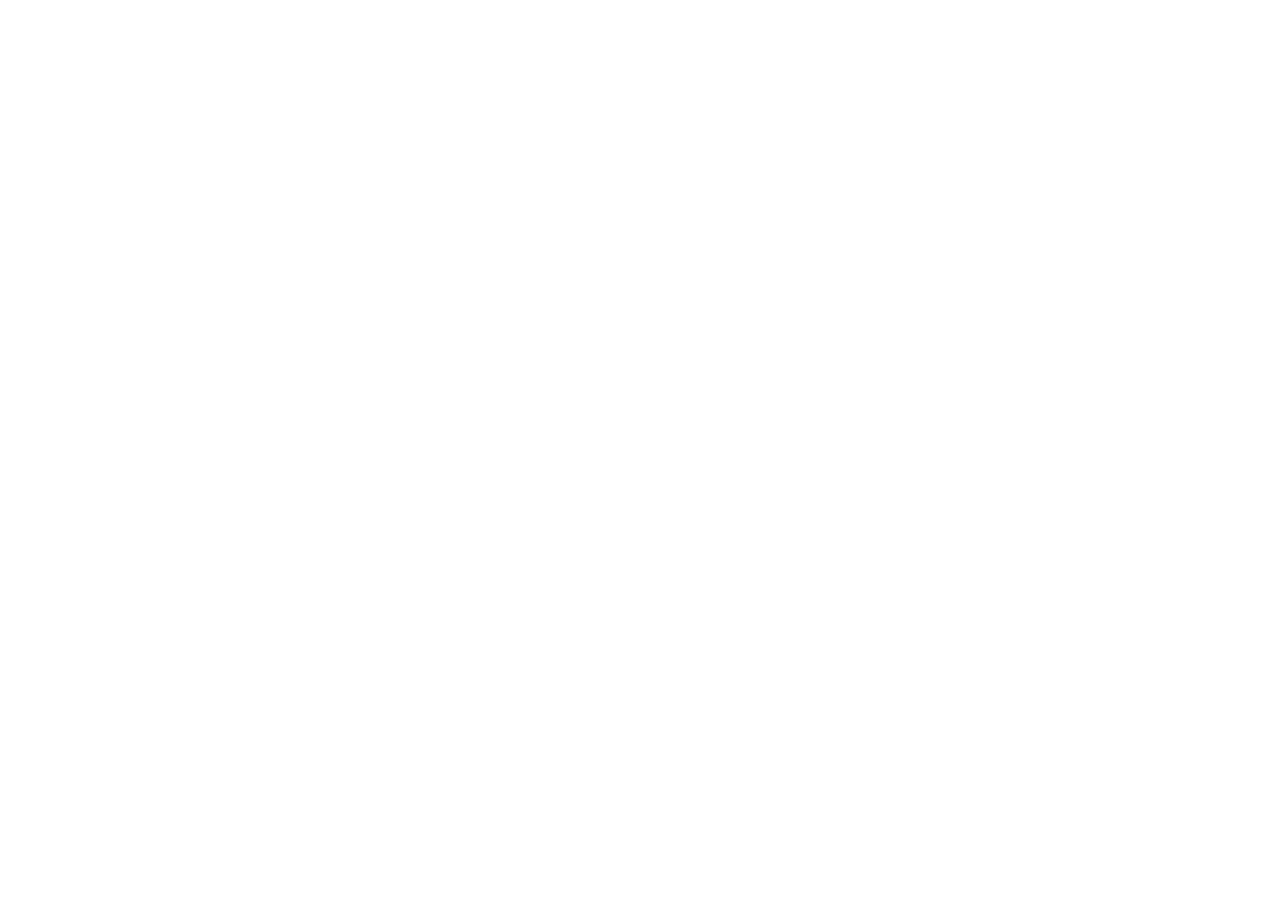
==== index.html @ e0a83cbc "Se agrega index.html" ====
<!DOCTYPE html>
<html lang="es">
<head>
    <meta charset="UTF-8">
    <meta name="viewport" content="width=device-width, initial-scale=1.0">
    <title>Tienda Online</title>
    <link href="https://cdn.jsdelivr.net/npm/bootstrap@5.3.0-alpha1/dist/css/bootstrap.min.css" rel="stylesheet">
    <style>
        /* Estilos adicionales personalizados */
        /* Puedes agregar estilos personalizados aquí */
    </style>
</head>
<body>

    
</body>
</html>
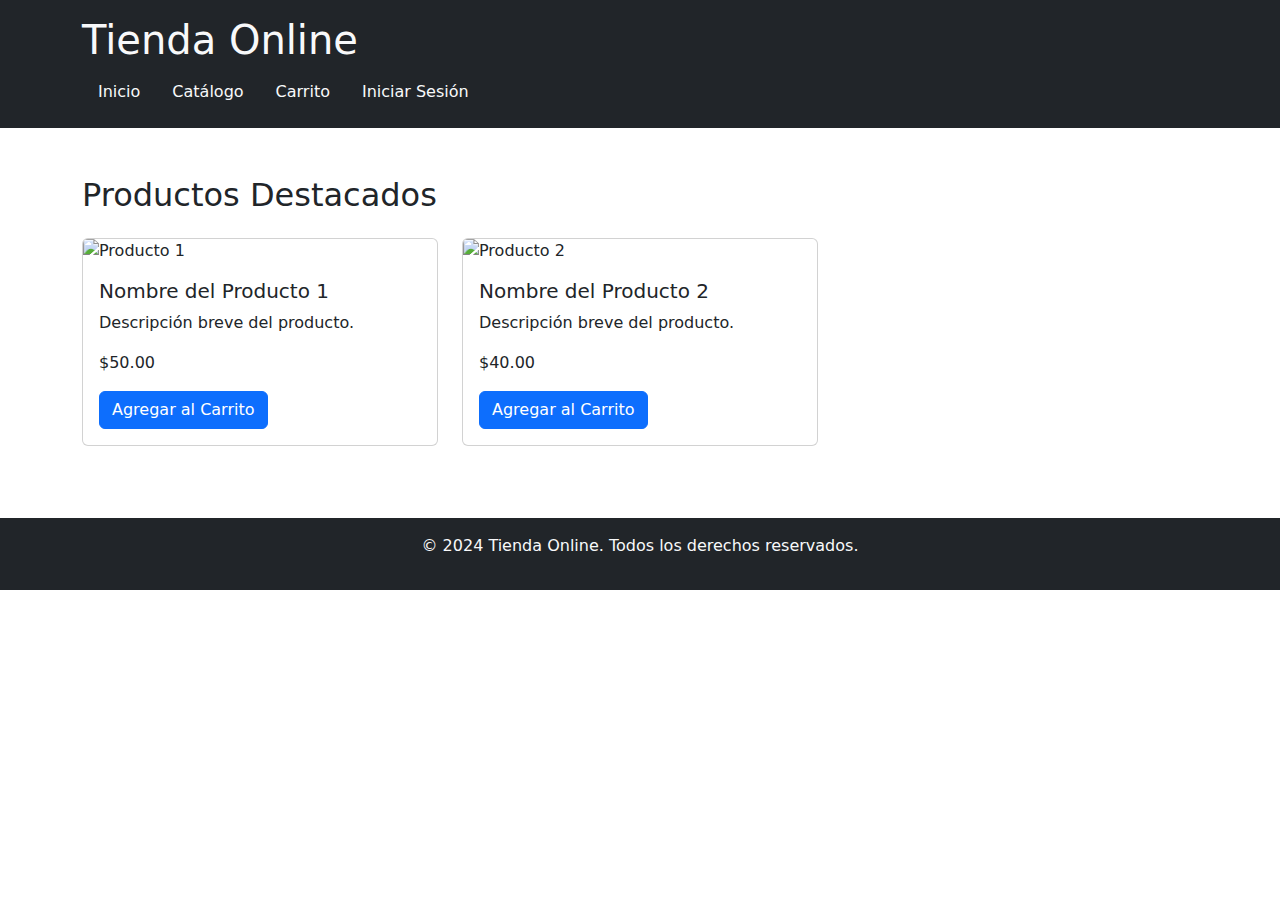
==== commit c983ba95: "Se agrega el cuerpo" ====
--- a/index.html
+++ b/index.html
@@ -11,7 +11,58 @@
     </style>
 </head>
 <body>
+    <header class="bg-dark py-3">
+        <div class="container">
+            <h1 class="text-light">Tienda Online</h1>
+            <nav>
+                <ul class="nav">
+                    <li class="nav-item"><a class="nav-link text-light" href="#">Inicio</a></li>
+                    <li class="nav-item"><a class="nav-link text-light" href="#">Catálogo</a></li>
+                    <li class="nav-item"><a class="nav-link text-light" href="#">Carrito</a></li>
+                    <li class="nav-item"><a class="nav-link text-light" href="#">Iniciar Sesión</a></li>
+                </ul>
+            </nav>
+        </div>
+    </header>
+    
+    <section class="py-5">
+        <div class="container">
+            <h2 class="mb-4">Productos Destacados</h2>
+            <div class="row">
+                <div class="col-md-4 mb-4">
+                    <div class="card">
+                        <img src="producto1.jpg" class="card-img-top" alt="Producto 1">
+                        <div class="card-body">
+                            <h5 class="card-title">Nombre del Producto 1</h5>
+                            <p class="card-text">Descripción breve del producto.</p>
+                            <p class="card-text">$50.00</p>
+                            <a href="#" class="btn btn-primary">Agregar al Carrito</a>
+                        </div>
+                    </div>
+                </div>
+                <div class="col-md-4 mb-4">
+                    <div class="card">
+                        <img src="producto2.jpg" class="card-img-top" alt="Producto 2">
+                        <div class="card-body">
+                            <h5 class="card-title">Nombre del Producto 2</h5>
+                            <p class="card-text">Descripción breve del producto.</p>
+                            <p class="card-text">$40.00</p>
+                            <a href="#" class="btn btn-primary">Agregar al Carrito</a>
+                        </div>
+                    </div>
+                </div>
+                <!-- Más productos destacados aquí -->
+            </div>
+        </div>
+    </section>
 
+    <footer class="bg-dark py-3 text-light text-center">
+        <div class="container">
+            <p>&copy; 2024 Tienda Online. Todos los derechos reservados.</p>
+        </div>
+    </footer>
+
+    <script src="https://cdn.jsdelivr.net/npm/bootstrap@5.3.0-alpha1/dist/js/bootstrap.bundle.min.js"></script>
     
 </body>
 </html>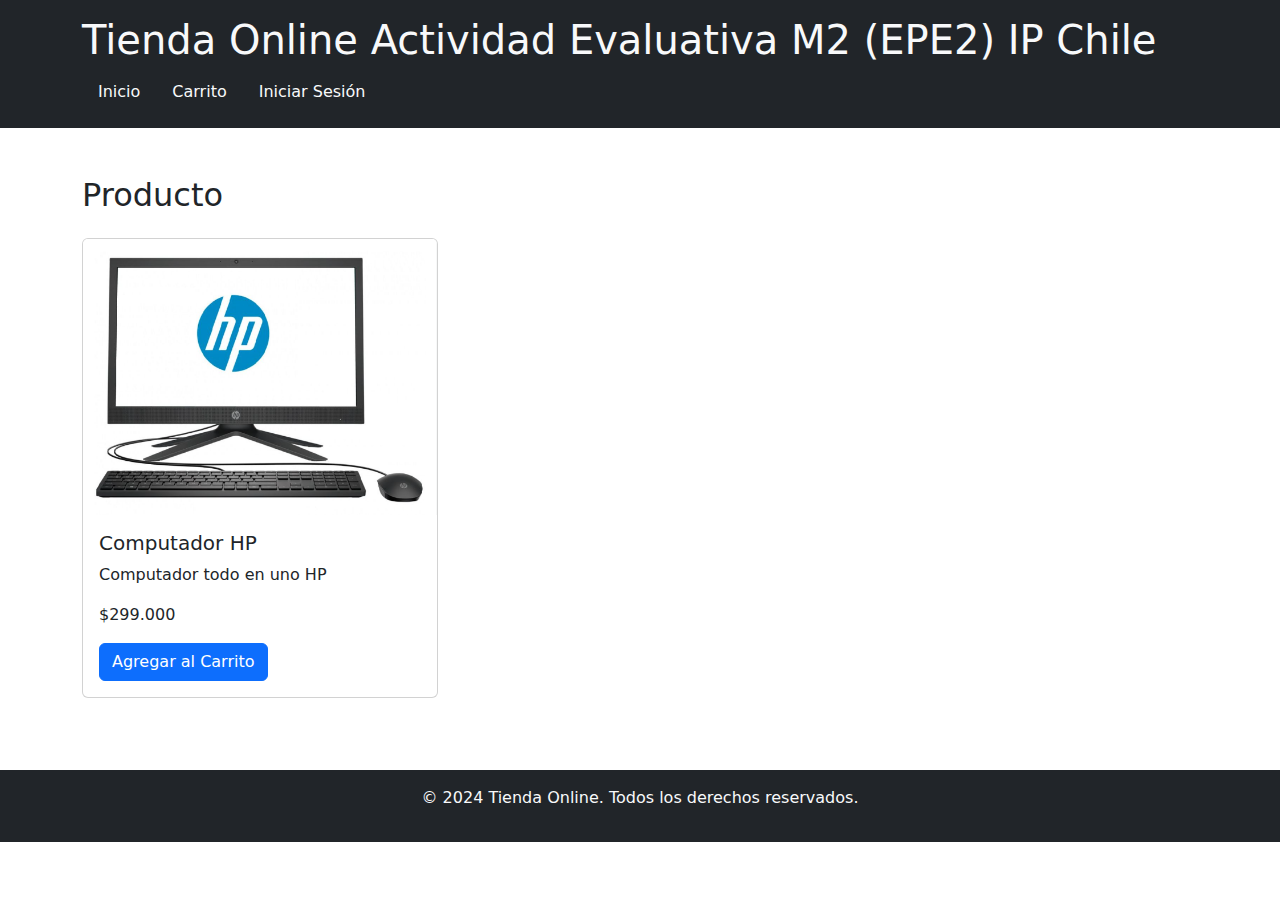
==== commit 13b3664b: "Se agregan carpetas Wildfly para el servidor" ====
--- a/index.html
+++ b/index.html
@@ -13,11 +13,10 @@
 <body>
     <header class="bg-dark py-3">
         <div class="container">
-            <h1 class="text-light">Tienda Online</h1>
+            <h1 class="text-light">Tienda Online Actividad Evaluativa M2 (EPE2) IP Chile</h1>
             <nav>
                 <ul class="nav">
                     <li class="nav-item"><a class="nav-link text-light" href="#">Inicio</a></li>
-                    <li class="nav-item"><a class="nav-link text-light" href="#">Catálogo</a></li>
                     <li class="nav-item"><a class="nav-link text-light" href="#">Carrito</a></li>
                     <li class="nav-item"><a class="nav-link text-light" href="#">Iniciar Sesión</a></li>
                 </ul>
@@ -27,30 +26,20 @@
     
     <section class="py-5">
         <div class="container">
-            <h2 class="mb-4">Productos Destacados</h2>
+            <h2 class="mb-4">Producto</h2>
             <div class="row">
                 <div class="col-md-4 mb-4">
                     <div class="card">
-                        <img src="producto1.jpg" class="card-img-top" alt="Producto 1">
+                        <img src="imagenes\computador.png" class="card-img-top" alt="Producto 1">
                         <div class="card-body">
-                            <h5 class="card-title">Nombre del Producto 1</h5>
-                            <p class="card-text">Descripción breve del producto.</p>
-                            <p class="card-text">$50.00</p>
+                            <h5 class="card-title">Computador HP</h5>
+                            <p class="card-text">Computador todo en uno HP</p>
+                            <p class="card-text">$299.000</p>
                             <a href="#" class="btn btn-primary">Agregar al Carrito</a>
                         </div>
                     </div>
                 </div>
-                <div class="col-md-4 mb-4">
-                    <div class="card">
-                        <img src="producto2.jpg" class="card-img-top" alt="Producto 2">
-                        <div class="card-body">
-                            <h5 class="card-title">Nombre del Producto 2</h5>
-                            <p class="card-text">Descripción breve del producto.</p>
-                            <p class="card-text">$40.00</p>
-                            <a href="#" class="btn btn-primary">Agregar al Carrito</a>
-                        </div>
-                    </div>
-                </div>
+                
                 <!-- Más productos destacados aquí -->
             </div>
         </div>
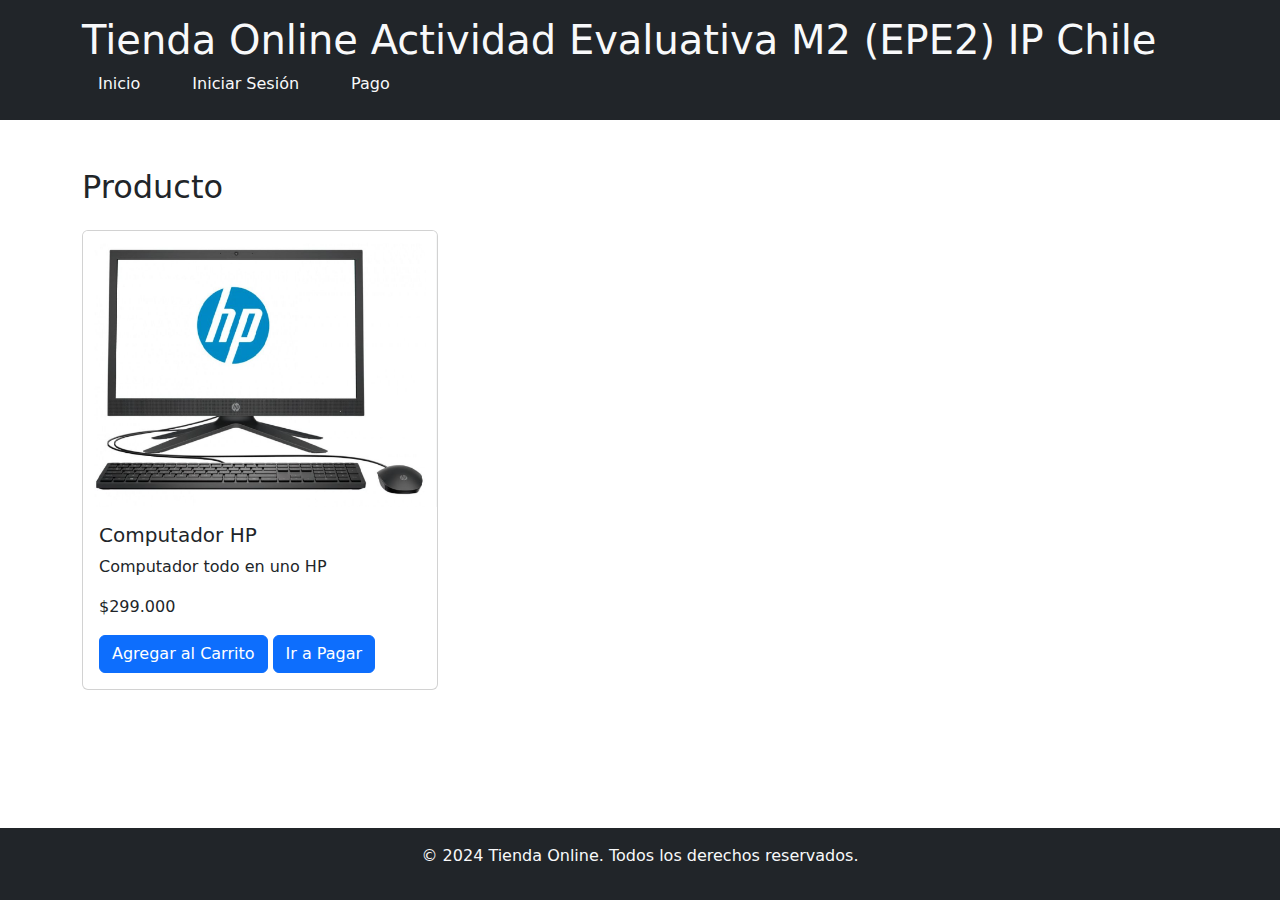
==== commit 9104b24e: "Se agrega el front de las paginas" ====
--- a/index.html
+++ b/index.html
@@ -4,6 +4,7 @@
     <meta charset="UTF-8">
     <meta name="viewport" content="width=device-width, initial-scale=1.0">
     <title>Tienda Online</title>
+    <link href="styles.css" rel="stylesheet">
     <link href="https://cdn.jsdelivr.net/npm/bootstrap@5.3.0-alpha1/dist/css/bootstrap.min.css" rel="stylesheet">
     <style>
         /* Estilos adicionales personalizados */
@@ -17,8 +18,8 @@
             <nav>
                 <ul class="nav">
                     <li class="nav-item"><a class="nav-link text-light" href="#">Inicio</a></li>
-                    <li class="nav-item"><a class="nav-link text-light" href="#">Carrito</a></li>
-                    <li class="nav-item"><a class="nav-link text-light" href="#">Iniciar Sesión</a></li>
+                    <li class="nav-item"><a class="nav-link text-light" href="regsesion.html">Iniciar Sesión</a></li>
+                    <li class="nav-item"><a class="nav-link text-light" href="pago.html">Pago</a></li>
                 </ul>
             </nav>
         </div>
@@ -36,11 +37,10 @@
                             <p class="card-text">Computador todo en uno HP</p>
                             <p class="card-text">$299.000</p>
                             <a href="#" class="btn btn-primary">Agregar al Carrito</a>
+                            <a href="#" class="btn btn-primary">Ir a Pagar</a>
                         </div>
                     </div>
                 </div>
-                
-                <!-- Más productos destacados aquí -->
             </div>
         </div>
     </section>
--- a/styles.css
+++ b/styles.css
@@ -0,0 +1,65 @@
+body {
+    font-family: Arial, sans-serif;
+    margin: 0;
+    padding: 0;
+}
+
+header {
+    background-color: #333;
+    color: #fff;
+    padding: 20px;
+}
+
+header h1 {
+    margin: 0;
+}
+
+nav ul {
+    list-style-type: none;
+    margin: 0;
+    padding: 0;
+}
+
+nav ul li {
+    display: inline;
+    margin-right: 20px;
+}
+
+nav ul li a {
+    color: #fff;
+    text-decoration: none;
+}
+
+.destacados {
+    padding: 20px;
+}
+
+.destacados h2 {
+    margin-bottom: 20px;
+}
+
+.producto {
+    float: left;
+    width: calc(33.33% - 20px);
+    margin-right: 20px;
+    margin-bottom: 20px;
+}
+
+.producto img {
+    width: 100%;
+    height: auto;
+}
+
+.precio {
+    font-weight: bold;
+}
+
+footer {
+    background-color: #333;
+    color: #fff;
+    text-align: center;
+    padding: 10px 0;
+    position: fixed;
+    bottom: 0;
+    width: 100%;
+}
